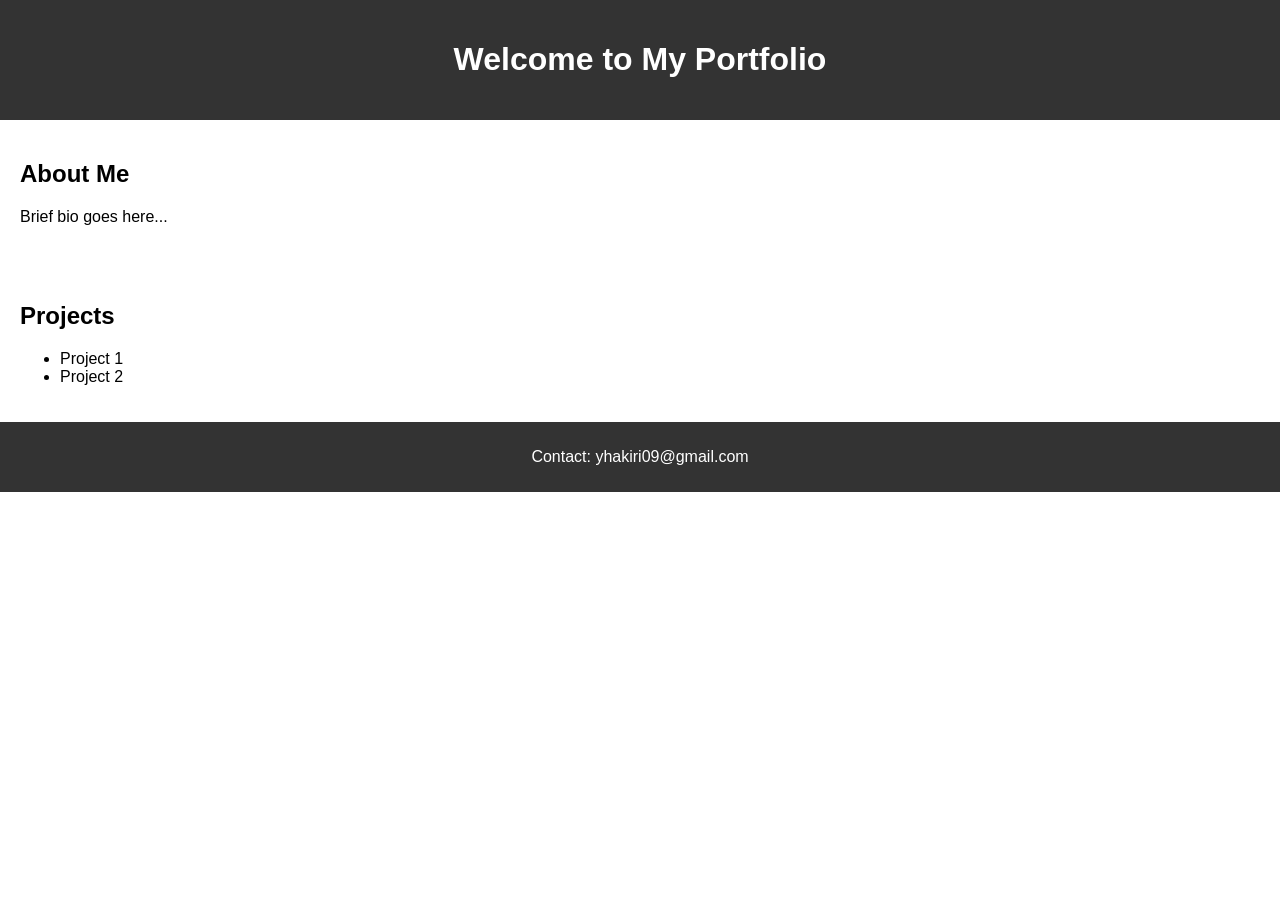
==== index.html @ c74ce0a1 "Add files via upload" ====
<!DOCTYPE html>
<html lang="en">
<head>
  <meta charset="UTF-8">
  <title>My Portfolio</title>
  <link rel="stylesheet" href="style.css">
</head>
<body>
  <header>
    <h1>Welcome to My Portfolio</h1>
  </header>
  <section>
    <h2>About Me</h2>
    <p>Brief bio goes here...</p>
  </section>
  <section>
    <h2>Projects</h2>
    <ul>
      <li>Project 1</li>
      <li>Project 2</li>
    </ul>
  </section>
  <footer>
    <p>Contact: yhakiri09@gmail.com</p>
  </footer>
</body>
</html>
---- style.css ----
body {
    font-family: Arial, sans-serif;
    margin: 0;
    padding: 0;
  }
  
  header {
    background-color: #333;
    color: white;
    padding: 20px;
    text-align: center;
  }
  
  section {
    padding: 20px;
  }
  
  footer {
    background-color: #333;
    color: white;
    text-align: center;
    padding: 10px;
  }
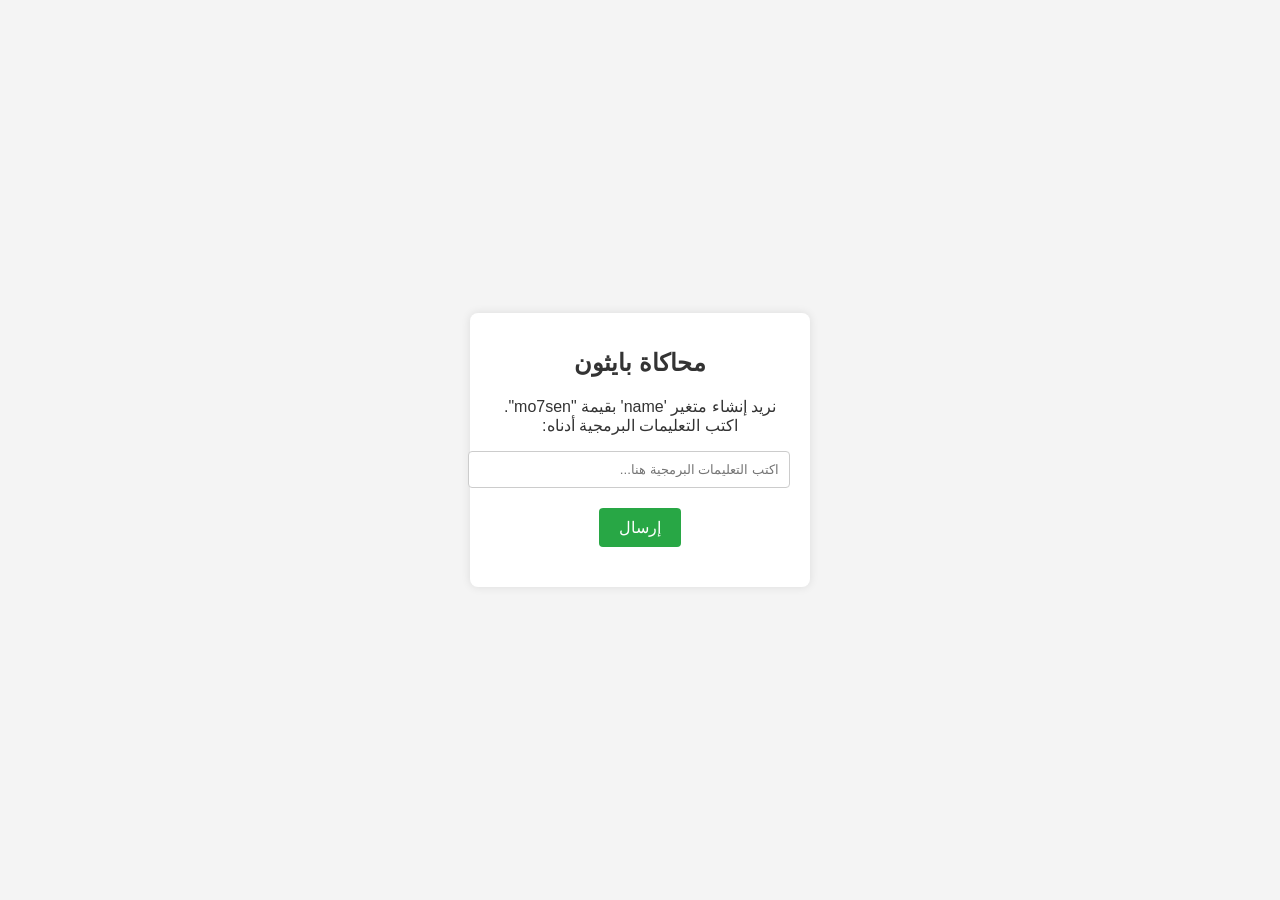
==== commit 58b6f5b5: "those for my questions" ====
--- a/index.html
+++ b/index.html
@@ -1,27 +1,19 @@
 <!DOCTYPE html>
-<html lang="en">
+<html lang="ar">
 <head>
-  <meta charset="UTF-8">
-  <title>My Portfolio</title>
-  <link rel="stylesheet" href="style.css">
+    <meta charset="UTF-8">
+    <meta name="viewport" content="width=device-width, initial-scale=1.0">
+    <title>محاكاة بايثون</title>
+    <link rel="stylesheet" href="style.css">
 </head>
 <body>
-  <header>
-    <h1>Welcome to My Portfolio</h1>
-  </header>
-  <section>
-    <h2>About Me</h2>
-    <p>Brief bio goes here...</p>
-  </section>
-  <section>
-    <h2>Projects</h2>
-    <ul>
-      <li>Project 1</li>
-      <li>Project 2</li>
-    </ul>
-  </section>
-  <footer>
-    <p>Contact: yhakiri09@gmail.com</p>
-  </footer>
+    <div class="container">
+        <h1>محاكاة بايثون</h1>
+        <p>نريد إنشاء متغير 'name' بقيمة "mo7sen". اكتب التعليمات البرمجية أدناه:</p>
+        <input type="text" id="userInput" placeholder="اكتب التعليمات البرمجية هنا...">
+        <button onclick="checkAnswer()">إرسال</button>
+        <p id="result"></p>
+    </div>
+    <script src="script.js"></script>
 </body>
 </html>
--- a/style.css
+++ b/style.css
@@ -1,24 +1,53 @@
 body {
     font-family: Arial, sans-serif;
+    background-color: #f4f4f4;
+    color: #333;
+    display: flex;
+    justify-content: center;
+    align-items: center;
+    height: 100vh;
     margin: 0;
-    padding: 0;
-  }
-  
-  header {
-    background-color: #333;
-    color: white;
+    direction: rtl;
+}
+
+.container {
+    background: #fff;
     padding: 20px;
+    border-radius: 8px;
+    box-shadow: 0 0 10px rgba(0, 0, 0, 0.1);
     text-align: center;
-  }
-  
-  section {
-    padding: 20px;
-  }
-  
-  footer {
-    background-color: #333;
-    color: white;
-    text-align: center;
+    width: 300px;
+}
+
+h1 {
+    font-size: 24px;
+    margin-bottom: 20px;
+}
+
+input {
+    width: 100%;
     padding: 10px;
-  }
-  +    margin-bottom: 20px;
+    border: 1px solid #ccc;
+    border-radius: 4px;
+}
+
+button {
+    padding: 10px 20px;
+    border: none;
+    border-radius: 4px;
+    background-color: #28a745;
+    color: #fff;
+    cursor: pointer;
+    font-size: 16px;
+}
+
+button:hover {
+    background-color: #218838;
+}
+
+#result {
+    margin-top: 20px;
+    font-size: 18px;
+    font-weight: bold;
+}
